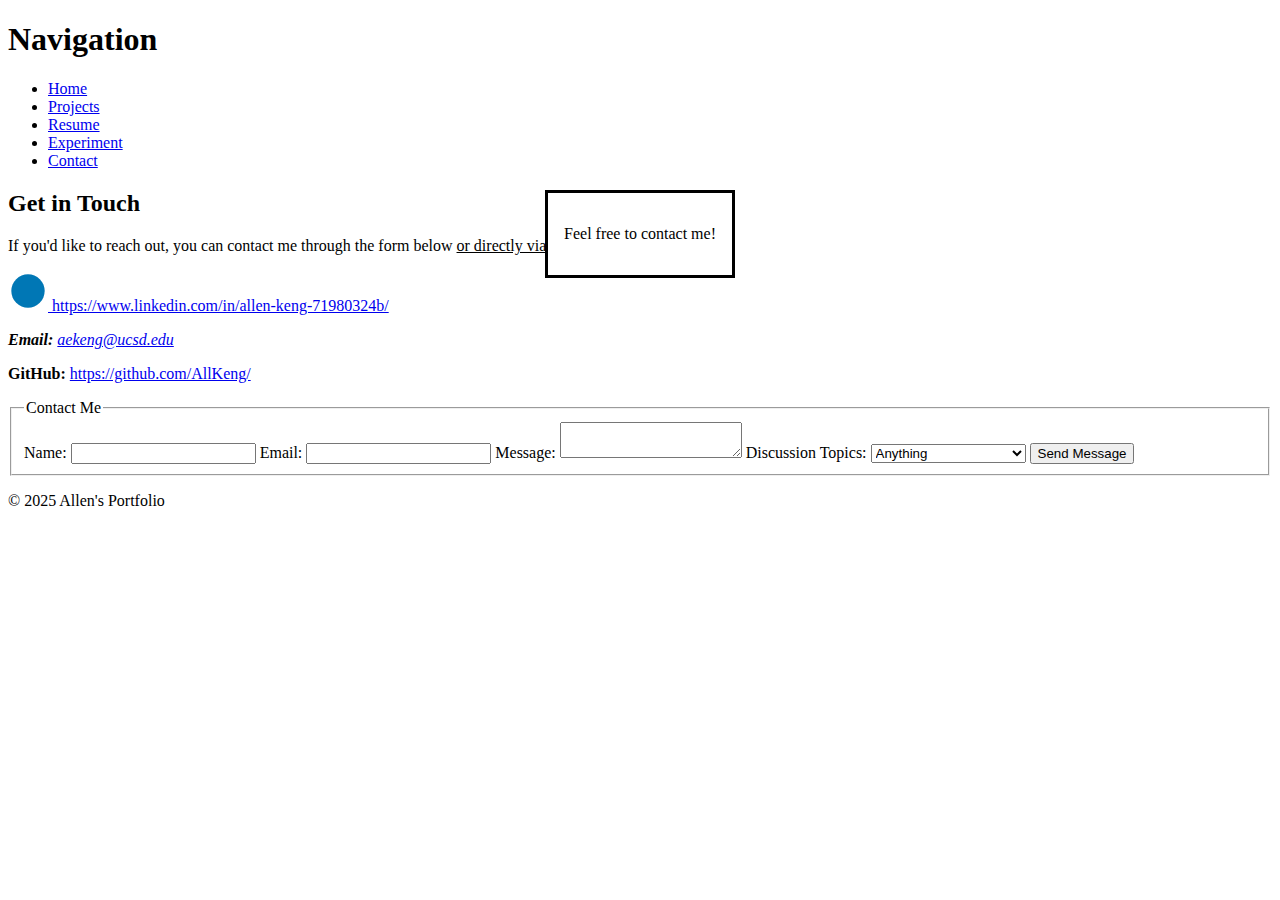
==== contact.html @ f2962da2 "Cloning the repo associated with my HW2 portfolio website" ====
<!DOCTYPE html>
<html lang="en">
<head>
    <meta charset="UTF-8">
    <meta name="viewport" content="width=device-width, initial-scale=1.0">
    <title>Allen's Website: Contact Me</title>
     <!-- Placeholder for the external CSS file -->
     <link rel="stylesheet" href="styles.css"> <!-- This file doesn't exist yet -->
</head>
<body>
    <header>
        <h1>Navigation</h1>
        <nav>
          <ul>
            <li><a href="index.html">Home</a></li>
            <li><a href="portfolio.html">Projects</a></li>
            <li><a href="info.html">Resume</a></li>
            <li><a href="labs.html">Experiment</a></li>
            <li><a href="contact.html">Contact</a></li>
          </ul>
        </nav>
      </header>

      <!-- Main Content -->
      <main>
        <section>
          <dialog open>
            <p>Feel free to contact me!</p>
          </dialog>
            <h2>Get in Touch</h2>
            <p>If you'd like to reach out, you can contact me through the form below <ins>or directly via email and LinkedIn:</ins></p>

            <!-- Div container holding inline circle SVG and text -->
            <div>
              <a href="https://www.linkedin.com/in/allen-keng-71980324b/" target="_blank">
                <svg xmlns="http://www.w3.org/2000/svg" width="40" height="40" fill="none" viewBox="0 0 24 24">
                  <!-- Circle SVG -->
                  <circle cx="12" cy="12" r="10" fill="#0077B5"/>
                </svg>
                <span>https://www.linkedin.com/in/allen-keng-71980324b/</span>
              </a>
            </div>
            
            <!-- Contact Details -->
            <address>
                <p><strong>Email:</strong> <a href="mailto:aekeng@ucsd.edu">aekeng@ucsd.edu</a></p>
            </address>

            <p><strong>GitHub:</strong> <a href="https://github.com/AllKeng/" target="_blank">https://github.com/AllKeng/</a></p>
            <form>
              <fieldset>
                  <legend>Contact Me </legend>
                  <label for="name">Name:</label>
                  <input type="text" id="name" name="name" required>

                  <label for="email">Email:</label>
                  <input type="email" id="email" name="email" required>

                  <label for="message">Message:</label>
                  <textarea id="message" name="message" required></textarea>

                  <label for="skills">Discussion Topics:</label>
                  <select id="skills">
                      <optgroup label="OpenEnded">
                          <option>Anything</option>
                          <option>Life</option>
                          <option>School Experiences</option>
                      </optgroup>
                      <optgroup label="Technical">
                          <option>Software</option>
                          <option>Hardware</option>
                      </optgroup>

                  </select>

                  <button type="submit">Send Message</button>
              </fieldset>
            </form>
        </section>
      </main>

      <!-- No JS -->
      <noscript>
        Your browser does not support JavaScript!
      </noscript>

      <!-- Footer -->
      <footer>
        <p>&copy; 2025 Allen's Portfolio</p>
      </footer>
</body>
</html>
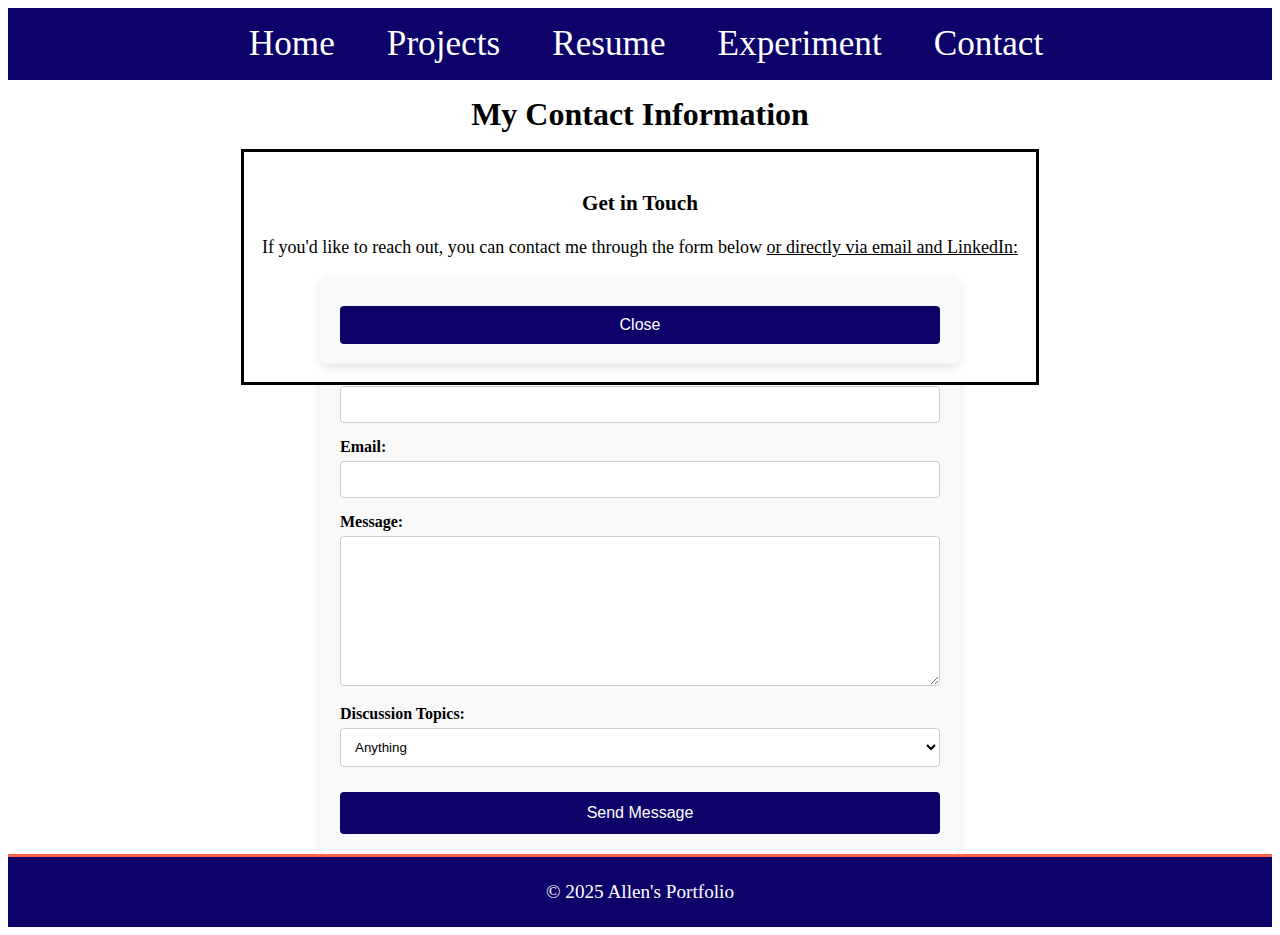
==== commit ec4bc679: "General CSS updates" ====
--- a/contact.html
+++ b/contact.html
@@ -5,33 +5,47 @@
     <meta name="viewport" content="width=device-width, initial-scale=1.0">
     <title>Allen's Website: Contact Me</title>
      <!-- Placeholder for the external CSS file -->
-     <link rel="stylesheet" href="styles.css"> <!-- This file doesn't exist yet -->
+     <link rel="stylesheet" href="css/styles.css"> 
 </head>
 <body>
-    <header>
-        <h1>Navigation</h1>
-        <nav>
-          <ul>
-            <li><a href="index.html">Home</a></li>
-            <li><a href="portfolio.html">Projects</a></li>
-            <li><a href="info.html">Resume</a></li>
-            <li><a href="labs.html">Experiment</a></li>
-            <li><a href="contact.html">Contact</a></li>
-          </ul>
-        </nav>
-      </header>
+  <header>
+      <nav>
+        <!-- Hidden checkbox for toggle functionality -->
+        <input type="checkbox" id="hamburger-toggle" class="hamburger-toggle">
+        <!-- Hamburger icon for small screens -->
+        <label for="hamburger-toggle" class="hamburger-menu" aria-label="Toggle Navigation">
+          <span></span>
+          <span></span>
+          <span></span>
+        </label>
+        <ul class="nav-links">
+          <li><a href="index.html">Home</a></li>
+          <li><a href="portfolio.html">Projects</a></li>
+          <li><a href="info.html">Resume</a></li>
+          <li><a href="labs.html">Experiment</a></li>
+          <li><a href="contact.html">Contact</a></li>
+        </ul>
+      </nav>
+    </header>
 
       <!-- Main Content -->
       <main>
         <section>
-          <dialog open>
-            <p>Feel free to contact me!</p>
+          <h2> My Contact Information</h2>
+          <dialog open id="contact-dialog">
+            <h3>Get in Touch</h3>
+            <p>If you'd like to reach out, you can contact me through the form below 
+              <ins>or directly via email and LinkedIn:</ins>
+            </p>
+            
+            <!-- Close button within a form -->
+            <form method="dialog">
+              <button type="submit">Close</button>
+            </form>
           </dialog>
-            <h2>Get in Touch</h2>
-            <p>If you'd like to reach out, you can contact me through the form below <ins>or directly via email and LinkedIn:</ins></p>
-
-            <!-- Div container holding inline circle SVG and text -->
-            <div>
+          <section class="contact-methods">
+            <!-- LinkedIn Contact -->
+            <div class="contact-item">
               <a href="https://www.linkedin.com/in/allen-keng-71980324b/" target="_blank">
                 <svg xmlns="http://www.w3.org/2000/svg" width="40" height="40" fill="none" viewBox="0 0 24 24">
                   <!-- Circle SVG -->
@@ -40,14 +54,17 @@
                 <span>https://www.linkedin.com/in/allen-keng-71980324b/</span>
               </a>
             </div>
-            
-            <!-- Contact Details -->
-            <address>
-                <p><strong>Email:</strong> <a href="mailto:aekeng@ucsd.edu">aekeng@ucsd.edu</a></p>
+          
+            <!-- Email Contact -->
+            <address class="contact-item">
+              <p><strong>Email:</strong> <a href="mailto:aekeng@ucsd.edu">aekeng@ucsd.edu</a></p>
             </address>
-
-            <p><strong>GitHub:</strong> <a href="https://github.com/AllKeng/" target="_blank">https://github.com/AllKeng/</a></p>
-            <form>
+          
+            <!-- GitHub Contact -->
+            <p class="contact-item"><strong>GitHub:</strong> <a href="https://github.com/AllKeng/" target="_blank">https://github.com/AllKeng/</a></p>
+          </section>
+          
+            <form action="/message" method="get">
               <fieldset>
                   <legend>Contact Me </legend>
                   <label for="name">Name:</label>
--- a/css/styles.css
+++ b/css/styles.css
@@ -0,0 +1,524 @@
+
+/* Define CSS variable at the top of the stylesheet */
+:root {
+    --primary-color: #0c0269; /* The variable name and its value */
+    --text-emphasis: #ff6347;
+}
+
+/* Base Styles (Desktop & Laptop) */
+header > nav {
+    display: flex;
+    justify-content: center;
+    align-items: center;
+    padding: 1rem 3rem;
+    background: var(--primary-color);
+    color: white;
+  }
+  
+  
+  .nav-links {
+    display: flex;
+    list-style: none;
+    margin: 0;
+    padding: 0;
+  }
+  
+  .nav-links li {
+    margin-right: 20px;
+  }
+
+  
+  /* Hamburger menu styles */
+  .hamburger-menu {
+    display: none;
+    flex-direction: column;
+    justify-content: space-around;
+    align-items: center;
+    width: 30px;
+    height: 25px;
+    background: transparent;
+    border: none;
+    cursor: pointer;
+  }
+  
+  .hamburger-menu span {
+    width: 25px;
+    height: 3px;
+    background-color: var(--text-emphasis);
+    border-radius: 5px;
+  }
+  
+  /* Hide checkbox (but keep it functional) */
+  .hamburger-toggle {
+    display: none;
+  }
+  
+  /* Media Query for screens less than 400px */
+  @media (max-width: 400px) {
+    .nav-links a {
+        text-decoration: none;
+        color: #333;
+        font-size: 1.4rem;
+      }
+    /* Hide the regular navigation links on small screens */
+    .nav-links {
+      display: none;
+      width: 100%;
+      background-color: #fff;
+      position: absolute;
+      top: 60px; /* Adjust based on header height */
+      left: 0;
+      padding: 10px 0;
+      box-shadow: 0 4px 6px rgba(0, 0, 0, 0.1);
+    }
+  
+    /* Show the hamburger menu */
+    .hamburger-menu {
+      display: flex;
+    }
+  
+    /* Show the menu when the checkbox is checked */
+    .hamburger-toggle:checked + .hamburger-menu + .nav-links {
+      display: block;
+    }
+  }
+
+  
+nav ul {
+    display: flex;
+    list-style: none;
+    padding: 0;
+    margin: 0;
+}
+
+nav ul li {
+    margin: 0 2rem;
+}
+
+nav ul li a {
+    text-decoration: none;
+    color: white;
+    font-size: 2.2rem;
+}
+
+/* Responsive Adjustments */
+@media (max-width: 768px) {
+header {
+    flex-direction: column;
+    align-items: center;
+    text-align: center;
+}
+
+nav ul {
+    flex-direction: column;
+}
+
+nav ul li {
+    margin: 0.5rem 0;
+}
+}
+
+.about-content {
+    display: flex;
+    align-items: center; /* Centers vertically */
+    gap: 3rem; /* Space between the image and text */
+}
+
+.headshot {
+    margin: 0rem 2rem;
+    width: 100%;         /* Ensures responsiveness */
+    max-width: 250px;    /* Prevents the image from being too large */
+    height: auto;        /* Maintains aspect ratio */
+}
+.about-text {
+    font-size: 1.4rem; /* Larger text */
+    line-height: 1.4; /* More space between lines */
+    letter-spacing: 0.5px; /* Slight spacing for better readability */
+    color: #333; /* Darker color for contrast */
+    font-family: sans-serif; /* Choose a clean, modern font */
+    text-align: center; /* Center the text */
+    margin: 20px 0; /* Add spacing around the text */
+}
+
+.about-text em {
+    font-style: italic; /* Italicize the emphasized text */
+    font-weight: bold; /* Bold for extra emphasis */
+    color: var(--text-emphasis); /* A cool color for emphasis */
+}
+
+
+.sidebar {
+    background-color: #f4f4f4; /* Light background color */
+    padding: 1.5rem; /* Adequate padding for readability */
+    margin: 1rem 1rem; /* Margin to separate from other content */
+    border-radius: 8px; /* Rounded corners for a softer look */
+    box-shadow: 0 2px 5px rgba(0, 0, 0, 0.1); /* Subtle shadow for depth */
+    font-family: 'Arial', sans-serif; /* Choose a readable, modern font */
+    color: #333; /* Dark text color for contrast */
+    max-width: 300px; /* Maximum width for the sidebar */
+    flex-shrink: 0; /* Prevents shrinking in a flex layout */
+}
+  
+/* Heading styles for emphasis */
+.sidebar h3 {
+    font-size: 1.5rem;
+    font-weight: bold;
+    color: #333; /* Dark color for the heading */
+    margin-bottom: 0.5rem; /* Space below the heading */
+}
+  
+  /* Paragraph styling */
+.sidebar p {
+    font-size: 1rem; /* Normal font size */
+    line-height: 1.5; /* Adequate line spacing for readability */
+    margin-bottom: 1rem; /* Space below the paragraph */
+}
+  
+.about-section {
+    font-family: 'Arial', sans-serif; /* Clean and modern font */
+    background-color: #fafafa; /* Light background for the section */
+    padding: 2rem; /* Generous padding around content */
+    border-radius: 8px; /* Rounded corners for a softer look */
+    box-shadow: 0 4px 10px rgba(0, 0, 0, 0.1); /* Subtle shadow for depth */
+    margin: 2rem 0; /* Space between sections */
+}
+  
+
+  
+.about-section details {
+    background-color: #fff; /* White background for the details */
+    border-radius: 5px; /* Rounded corners for each details element */
+    padding: 1rem; /* Padding inside the details */
+    margin-bottom: 1rem; /* Space between each details block */
+    box-shadow: 0 2px 5px rgba(0, 0, 0, 0.1); /* Subtle shadow for depth */
+}
+  
+.about-section details summary {
+    font-size: 1.3rem; /* Bigger font size for the summary */
+    font-weight: bold;
+    cursor: pointer; /* Make the summary clickable */
+    color: #333; /* Dark color for the summary */
+}
+  
+.about-section details p {
+    font-size: 1rem; /* Normal font size for the paragraph */
+    line-height: 1.6; /* Increased line height for readability */
+    color: #555; /* Lighter text for paragraph */
+}
+  
+.about-section details[open] summary {
+    color: var(--text-emphasis); /* Change color when details is open */
+}
+  
+.about-section details[open] p {
+    margin-top: 1rem; /* Add some space when paragraph appears */
+}
+  
+h2 {
+    text-align: center;           /* Centers the text horizontally */
+    font-size: 2rem;              /* Makes the font larger for emphasis */
+    font-weight: bold;            /* Makes the text bold */
+    margin: 0 0;               /* Adds space above and below the heading */
+    padding: 1rem;                /* Adds padding for extra spacing */
+}
+hgroup > h3 {
+    text-align: center;           /* Centers the text horizontally */
+    font-size: 1.5rem;              /* Makes the font larger for emphasis */
+    margin: 0 0;
+    font-weight: normal;
+}
+
+footer p {
+    background-color: var(--primary-color); /* Dark background for the footer */
+    color: #fff; /* White text for contrast */
+    padding: 1.5rem 0; /* Vertical padding for spacing */
+    text-align: center; /* Center the text */
+    font-size: 1.2rem; /* Larger font size for readability */
+    border-top: 3px solid var(--text-emphasis); /* Optional: add a thin border to separate from content */
+    margin-top: 2rem; /* Space between footer and the content above */
+    margin: 0; /* Remove default margin */
+}
+img, video {
+    margin: 0 auto;
+    display: block;
+    max-width: 100%;      /* Ensures the image doesn't overflow the container */
+    height: auto;         /* Maintains the aspect ratio of the image */
+}
+
+dl {
+    position: sticky;            /* Allows it to be placed at the bottom of the section */
+    background-color: #fef8c2;     /* Light yellow background to simulate a sticky note */
+    padding: 1rem;                 /* Padding for the sticky note content */
+    box-shadow: 4px 4px 12px rgba(0, 0, 0, 0.1);  /* Adds a subtle shadow */
+    border-radius: 8px;            /* Rounded corners for the sticky note */
+    max-width: 300px;              /* Limits the width of the sticky note */
+    width: 100%;                   /* Makes the sticky note width responsive */
+    margin: 0 auto;                /* Centers the sticky note horizontally */
+  }
+  
+  dt {
+    font-weight: bold;
+    font-size: 1.1rem;
+    margin-top: 1rem;
+  }
+  
+  dd {
+    margin-left: 1.5rem;
+    margin-bottom: 1rem;
+    font-style: italic;
+  }
+/* Optional: For smaller screen adjustments (e.g., stack vertically on phones) */
+@media (max-width: 768px) {
+    .about-content {
+        flex-direction: column;
+        align-items: center; /* Centers the image and text when stacked */
+        gap: 1.2rem;
+    }
+
+    .headshot {
+        max-width: 220px;  /* Smaller size on mobile */
+        margin: 0rem 1rem;
+    }
+
+    .sidebar {
+        max-width: 100%; /* Full width on smaller screens */
+        margin: 0rem; /* Adjust margin for smaller devices */
+        padding: 0.75rem;
+    }
+    .about-section {
+        padding: 1.5rem; /* Slightly smaller padding on smaller screens */
+    }
+    
+    .about-section h3 {
+        font-size: 1.5rem; /* Slightly smaller heading on smaller screens */
+    }
+    
+    .about-section blockquote {
+        font-size: 1rem; /* Smaller quote text */
+    }
+    
+    .about-section details summary {
+        font-size: 1.2rem; /* Smaller font for the summary */
+    }
+    
+    footer p {
+        font-size: 1rem; /* Smaller font size on mobile devices */
+        padding: 1rem 0; /* Less padding on mobile */
+    }
+}
+ol {
+    font-size: large;
+  }
+/* Table Styles */
+table {
+    width: 100%;
+    border-collapse: collapse;
+    margin-top: 1.5rem;
+}
+  
+th, td {
+    padding: 12px;
+    text-align: left;
+    border-bottom: 1px solid #ddd;
+    font-size: 1.2rem;
+}
+  
+th {
+    background-color: #f7f7f7;
+    color: var(--primary-color, #2c3e50);
+    font-weight: bold;
+}
+  
+td {
+    background-color: #f9f9f9;
+}
+  
+caption {
+    font-size: 1.5rem;
+    font-weight: bold;
+    margin-bottom: 1rem;
+}
+  
+colgroup col:nth-child(1) {
+    width: 17%;
+}
+  
+colgroup col:nth-child(2) {
+    width: 80%;
+}
+  
+.resume {
+    display: block;          /* Makes <a> a block element */
+    text-align: center;      /* Centers the inline content (the button) */
+}
+
+.resume button {
+    display: inline-block;   /* Makes the button inline-block so it can be centered */
+    margin: 1rem auto;          /* This centers the button horizontally */
+    padding: 10px 20px;      /* Optional: for better button appearance */
+    font-size: 16px;         /* Optional: to adjust the font size */
+}
+
+dialog {
+    text-align: center;      /* Centers the inline content (the button) */
+    margin: 0rem auto;          /* This centers the button horizontally */
+    font-size: large;
+}
+
+dialog button {
+    padding: 10px 10px;      /* Optional: for better button appearance */
+}
+
+p > strong {
+    font-size: 1.2rem;
+}
+
+fieldset {
+    margin: 2rem 2rem;
+    padding: 1rem 1rem;
+}
+
+/* Form container */
+form {
+    max-width: 600px;
+    margin: 0 auto;
+    padding: 20px;
+    background-color: #f9f9f9;
+    border-radius: 8px;
+    box-shadow: 0 4px 10px rgba(0, 0, 0, 0.1);
+  }
+  
+  fieldset {
+    border: none;
+    padding: 0;
+    margin: 0;
+  }
+  
+  legend {
+    font-size: 1.5rem;
+    font-weight: bold;
+    color: var(--primary-color);
+    margin-bottom: 20px;
+    text-align: center;
+  }
+  
+  label {
+    display: block;
+    font-size: 1rem;
+    margin-bottom: 5px;
+    font-weight: 600;
+  }
+  
+  input, textarea, select {
+    width: 100%;
+    padding: 10px;
+    margin-bottom: 15px;
+    border: 1px solid #ccc;
+    border-radius: 4px;
+    box-sizing: border-box;
+  }
+  
+  input:focus, textarea:focus, select:focus {
+    outline: none;
+    border-color: var(--primary-color);
+    box-shadow: 0 0 5px rgba(0, 0, 0, 0.1);
+  }
+  
+  textarea {
+    resize: vertical;
+    min-height: 150px;
+  }
+  
+  button {
+    background-color: var(--primary-color);
+    color: white;
+    font-size: 1rem;
+    padding: 12px 20px;
+    border: none;
+    border-radius: 4px;
+    cursor: pointer;
+    display: block;
+    width: 100%;
+    margin-top: 10px;
+  }
+  
+  button:hover {
+    background-color: #333;
+  }
+  
+  select {
+    background-color: #fff;
+  }
+  
+  /* Responsive styling for mobile */
+  @media (max-width: 600px) {
+    form {
+      padding: 15px;
+    }
+  
+    label {
+      font-size: 0.9rem;
+    }
+  
+    input, textarea, select {
+      font-size: 1rem;
+    }
+  }
+  
+.contact-methods {
+    font-size: 1.2rem;
+    margin: 0 auto;
+    text-align: center;
+}
+
+/* CUSTOM ELEMENT */
+fancy-card {
+    display: block;
+    border: 2px solid currentColor;
+    padding: 1.5rem;
+    border-radius: 8px;
+    max-width: 300px;
+    margin: 1rem auto;
+    background: #f9f9f9;
+    box-shadow: 2px 2px 10px rgba(0, 0, 0, 0.1);
+}
+
+fancy-card header {
+    font-size: 1.5rem;
+    font-weight: bold;
+    margin-bottom: 0.5rem;
+    text-align: center;
+}
+
+fancy-card ul {
+    font-size: 1.3rem;
+    line-height: 1.5;
+    text-align: center;
+    list-style-position: inside;
+}
+
+fancy-card footer {
+    margin-top: 1rem;
+    text-align: center;
+    font-size: 0.9rem;
+    font-style: italic;
+    color: var(--text-emphasis);
+}
+/* Mobile-friendly layout */
+@media (max-width: 768px) {
+    fancy-card {
+        max-width: 95vw;
+        padding: 5vh 6vw;
+    }
+    fancy-card p {
+        max-width: 90%;
+    }
+}
+
+/* Larger screen optimizations */
+@media (min-width: 1024px) {
+    fancy-card {
+        max-width: 50vw;
+        padding: 4vh 5vw;
+    }
+}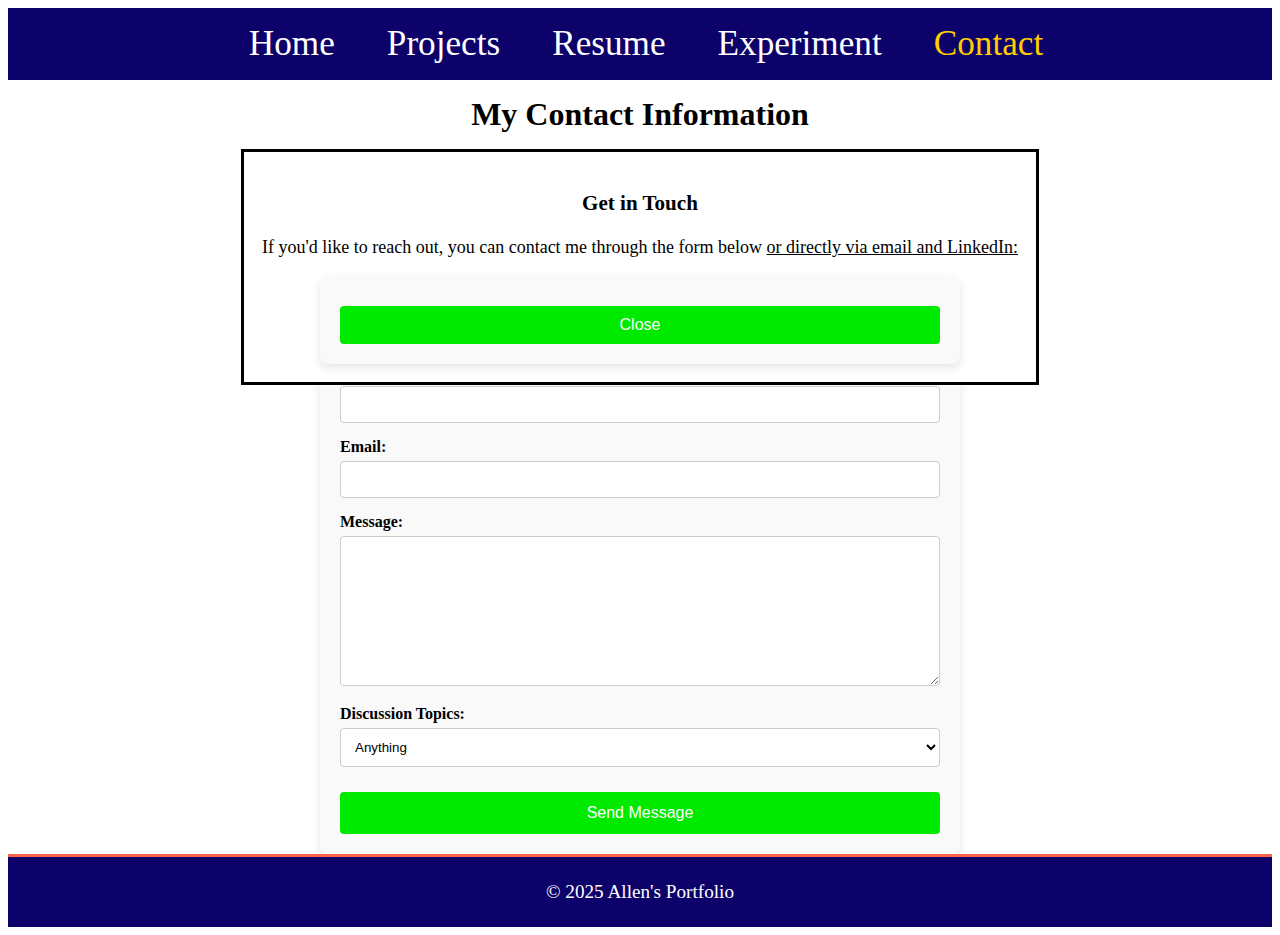
==== commit 4d2cf8e8: "fallbacks and custom added. usage of wider gamut color." ====
--- a/contact.html
+++ b/contact.html
@@ -23,7 +23,7 @@
           <li><a href="portfolio.html">Projects</a></li>
           <li><a href="info.html">Resume</a></li>
           <li><a href="labs.html">Experiment</a></li>
-          <li><a href="contact.html">Contact</a></li>
+          <li><a href="contact.html" style="color: #FFCC00">Contact</a></li>
         </ul>
       </nav>
     </header>
@@ -43,9 +43,8 @@
               <button type="submit">Close</button>
             </form>
           </dialog>
-          <section class="contact-methods">
+          <div class="contact-methods">
             <!-- LinkedIn Contact -->
-            <div class="contact-item">
               <a href="https://www.linkedin.com/in/allen-keng-71980324b/" target="_blank">
                 <svg xmlns="http://www.w3.org/2000/svg" width="40" height="40" fill="none" viewBox="0 0 24 24">
                   <!-- Circle SVG -->
@@ -53,7 +52,6 @@
                 </svg>
                 <span>https://www.linkedin.com/in/allen-keng-71980324b/</span>
               </a>
-            </div>
           
             <!-- Email Contact -->
             <address class="contact-item">
@@ -62,7 +60,7 @@
           
             <!-- GitHub Contact -->
             <p class="contact-item"><strong>GitHub:</strong> <a href="https://github.com/AllKeng/" target="_blank">https://github.com/AllKeng/</a></p>
-          </section>
+          </div>
           
             <form action="/message" method="get">
               <fieldset>
--- a/css/styles.css
+++ b/css/styles.css
@@ -1,8 +1,10 @@
 
 /* Define CSS variable at the top of the stylesheet */
 :root {
-    --primary-color: #0c0269; /* The variable name and its value */
+    --primary-color: #0c0269; 
     --text-emphasis: #ff6347;
+    --button-color: color(display-p3 0.1 0.9 0.1); /* A cool, vibrant green */
+    --mix-color: color(display-p3 0.9 0.3 0.9); 
 }
 
 /* Base Styles (Desktop & Laptop) */
@@ -11,7 +13,7 @@
     justify-content: center;
     align-items: center;
     padding: 1rem 3rem;
-    background: var(--primary-color);
+    background: var(--primary-color, darkblue);
     color: white;
   }
   
@@ -42,9 +44,9 @@
   }
   
   .hamburger-menu span {
-    width: 25px;
-    height: 3px;
-    background-color: var(--text-emphasis);
+    width: 40px;
+    height: 4px;
+    background-color: color-mix(in srgb, var(--button-color) 60%, var(--mix-color) 85%); /* Silvery */
     border-radius: 5px;
   }
   
@@ -52,9 +54,11 @@
   .hamburger-toggle {
     display: none;
   }
-  
-  /* Media Query for screens less than 400px */
-  @media (max-width: 400px) {
+
+
+  
+  /* Media Query for screens less than 480px */
+  @media (max-width: 480px) {
     .nav-links a {
         text-decoration: none;
         color: #333;
@@ -103,25 +107,25 @@
 
 /* Responsive Adjustments */
 @media (max-width: 768px) {
-header {
-    flex-direction: column;
-    align-items: center;
-    text-align: center;
-}
-
-nav ul {
-    flex-direction: column;
-}
-
-nav ul li {
-    margin: 0.5rem 0;
-}
+    header {
+        flex-direction: column;
+        align-items: center;
+        text-align: center;
+    }
+
+    nav ul {
+        flex-direction: column;
+    }
+
+    nav ul li {
+        margin: 0.5rem 0;
+    }
 }
 
 .about-content {
-    display: flex;
+    display: grid;
+    grid-template-columns: 0.8fr 1.6fr 1fr;  /* Two columns for text and image */
     align-items: center; /* Centers vertically */
-    gap: 3rem; /* Space between the image and text */
 }
 
 .headshot {
@@ -135,15 +139,15 @@
     line-height: 1.4; /* More space between lines */
     letter-spacing: 0.5px; /* Slight spacing for better readability */
     color: #333; /* Darker color for contrast */
-    font-family: sans-serif; /* Choose a clean, modern font */
-    text-align: center; /* Center the text */
+    font-family: 'Roboto', 'Open Sans', Arial, sans-serif;
+    text-align: left; /* Center the text */
     margin: 20px 0; /* Add spacing around the text */
 }
 
 .about-text em {
     font-style: italic; /* Italicize the emphasized text */
     font-weight: bold; /* Bold for extra emphasis */
-    color: var(--text-emphasis); /* A cool color for emphasis */
+    color: var(--text-emphasis,coral); /* A cool color for emphasis */
 }
 
 
@@ -174,6 +178,21 @@
     margin-bottom: 1rem; /* Space below the paragraph */
 }
   
+@keyframes fadeIn {
+    from {
+      opacity: 0;
+      transform: translateY(10px);
+    }
+    to {
+      opacity: 1;
+      transform: translateY(0);
+    }
+}
+  
+section {
+    animation: fadeIn 0.6s ease-out;
+}
+
 .about-section {
     font-family: 'Arial', sans-serif; /* Clean and modern font */
     background-color: #fafafa; /* Light background for the section */
@@ -207,7 +226,7 @@
 }
   
 .about-section details[open] summary {
-    color: var(--text-emphasis); /* Change color when details is open */
+    color: var(--text-emphasis,coral); /* Change color when details is open */
 }
   
 .about-section details[open] p {
@@ -221,7 +240,7 @@
     margin: 0 0;               /* Adds space above and below the heading */
     padding: 1rem;                /* Adds padding for extra spacing */
 }
-hgroup > h3 {
+hgroup > p {
     text-align: center;           /* Centers the text horizontally */
     font-size: 1.5rem;              /* Makes the font larger for emphasis */
     margin: 0 0;
@@ -229,12 +248,12 @@
 }
 
 footer p {
-    background-color: var(--primary-color); /* Dark background for the footer */
+    background-color: var(--primary-color, ); /* Dark background for the footer */
     color: #fff; /* White text for contrast */
     padding: 1.5rem 0; /* Vertical padding for spacing */
     text-align: center; /* Center the text */
     font-size: 1.2rem; /* Larger font size for readability */
-    border-top: 3px solid var(--text-emphasis); /* Optional: add a thin border to separate from content */
+    border-top: 3px solid var(--text-emphasis,coral); /* Optional: add a thin border to separate from content */
     margin-top: 2rem; /* Space between footer and the content above */
     margin: 0; /* Remove default margin */
 }
@@ -289,6 +308,12 @@
         padding: 1.5rem; /* Slightly smaller padding on smaller screens */
     }
     
+    .about-content {
+        display: flex;
+        align-items: center; /* Centers vertically */
+        gap: 3rem; /* Space between the image and text */
+    }
+    
     .about-section h3 {
         font-size: 1.5rem; /* Slightly smaller heading on smaller screens */
     }
@@ -348,15 +373,17 @@
 }
   
 .resume {
-    display: block;          /* Makes <a> a block element */
-    text-align: center;      /* Centers the inline content (the button) */
-}
-
-.resume button {
-    display: inline-block;   /* Makes the button inline-block so it can be centered */
-    margin: 1rem auto;          /* This centers the button horizontally */
-    padding: 10px 20px;      /* Optional: for better button appearance */
-    font-size: 16px;         /* Optional: to adjust the font size */
+  display: inline-block;
+  padding: 10px 20px;
+  background-color: #0077B5;
+  color: white;
+  text-decoration: none;
+  font-size: 1rem;
+  border-radius: 5px;
+  text-align: center;
+  margin: 1rem auto;
+  position: sticky;
+  left: 45%;
 }
 
 dialog {
@@ -386,51 +413,51 @@
     background-color: #f9f9f9;
     border-radius: 8px;
     box-shadow: 0 4px 10px rgba(0, 0, 0, 0.1);
-  }
-  
-  fieldset {
+}
+  
+fieldset {
     border: none;
     padding: 0;
     margin: 0;
-  }
-  
-  legend {
+}
+  
+legend {
     font-size: 1.5rem;
     font-weight: bold;
-    color: var(--primary-color);
+    color: var(--primary-color, );
     margin-bottom: 20px;
     text-align: center;
-  }
-  
-  label {
+}
+  
+label {
     display: block;
     font-size: 1rem;
     margin-bottom: 5px;
     font-weight: 600;
-  }
-  
-  input, textarea, select {
+}
+  
+input, textarea, select {
     width: 100%;
     padding: 10px;
     margin-bottom: 15px;
     border: 1px solid #ccc;
     border-radius: 4px;
     box-sizing: border-box;
-  }
-  
-  input:focus, textarea:focus, select:focus {
+}
+  
+input:focus, textarea:focus, select:focus {
     outline: none;
-    border-color: var(--primary-color);
+    border-color: var(--primary-color, darkblue);
     box-shadow: 0 0 5px rgba(0, 0, 0, 0.1);
-  }
-  
-  textarea {
+}
+  
+textarea {
     resize: vertical;
     min-height: 150px;
-  }
-  
-  button {
-    background-color: var(--primary-color);
+}
+  
+button {
+    background-color: var(--button-color, blue);
     color: white;
     font-size: 1rem;
     padding: 12px 20px;
@@ -440,18 +467,45 @@
     display: block;
     width: 100%;
     margin-top: 10px;
-  }
-  
-  button:hover {
+    transition: color 0.3s ease-in-out;
+}
+  
+button:hover {
     background-color: #333;
-  }
-  
-  select {
+}
+  
+select {
     background-color: #fff;
-  }
-  
+}
+
+.nav-links li:has(a[href="index.html"]:hover),
+.nav-links li:has(a[href="index.html"]:focus) {
+    transform: scale(1.2);
+}
+  
+.nav-links li:has(a[href="portfolio.html"]:hover),
+.nav-links li:has(a[href="portfolio.html"]:focus) {
+    transform: scale(1.2);
+}
+  
+.nav-links li:has(a[href="info.html"]:hover),
+.nav-links li:has(a[href="info.html"]:focus) {
+    transform: scale(1.2);
+}
+  
+.nav-links li:has(a[href="labs.html"]:hover),
+.nav-links li:has(a[href="labs.html"]:focus) {
+    transform: scale(1.2);
+}
+  
+.nav-links li:has(a[href="contact.html"]:hover),
+.nav-links li:has(a[href="contact.html"]:focus) {
+    transform: scale(1.2);
+}
+  
+
   /* Responsive styling for mobile */
-  @media (max-width: 600px) {
+  @media (max-width: 480px) {
     form {
       padding: 15px;
     }
@@ -463,6 +517,9 @@
     input, textarea, select {
       font-size: 1rem;
     }
+    .resume {
+        left: 15%;
+      }
   }
   
 .contact-methods {
@@ -473,6 +530,7 @@
 
 /* CUSTOM ELEMENT */
 fancy-card {
+    animation: fadeIn 1.0s ease-out;
     display: block;
     border: 2px solid currentColor;
     padding: 1.5rem;
@@ -502,7 +560,7 @@
     text-align: center;
     font-size: 0.9rem;
     font-style: italic;
-    color: var(--text-emphasis);
+    color: var(--text-emphasis, magenta);
 }
 /* Mobile-friendly layout */
 @media (max-width: 768px) {
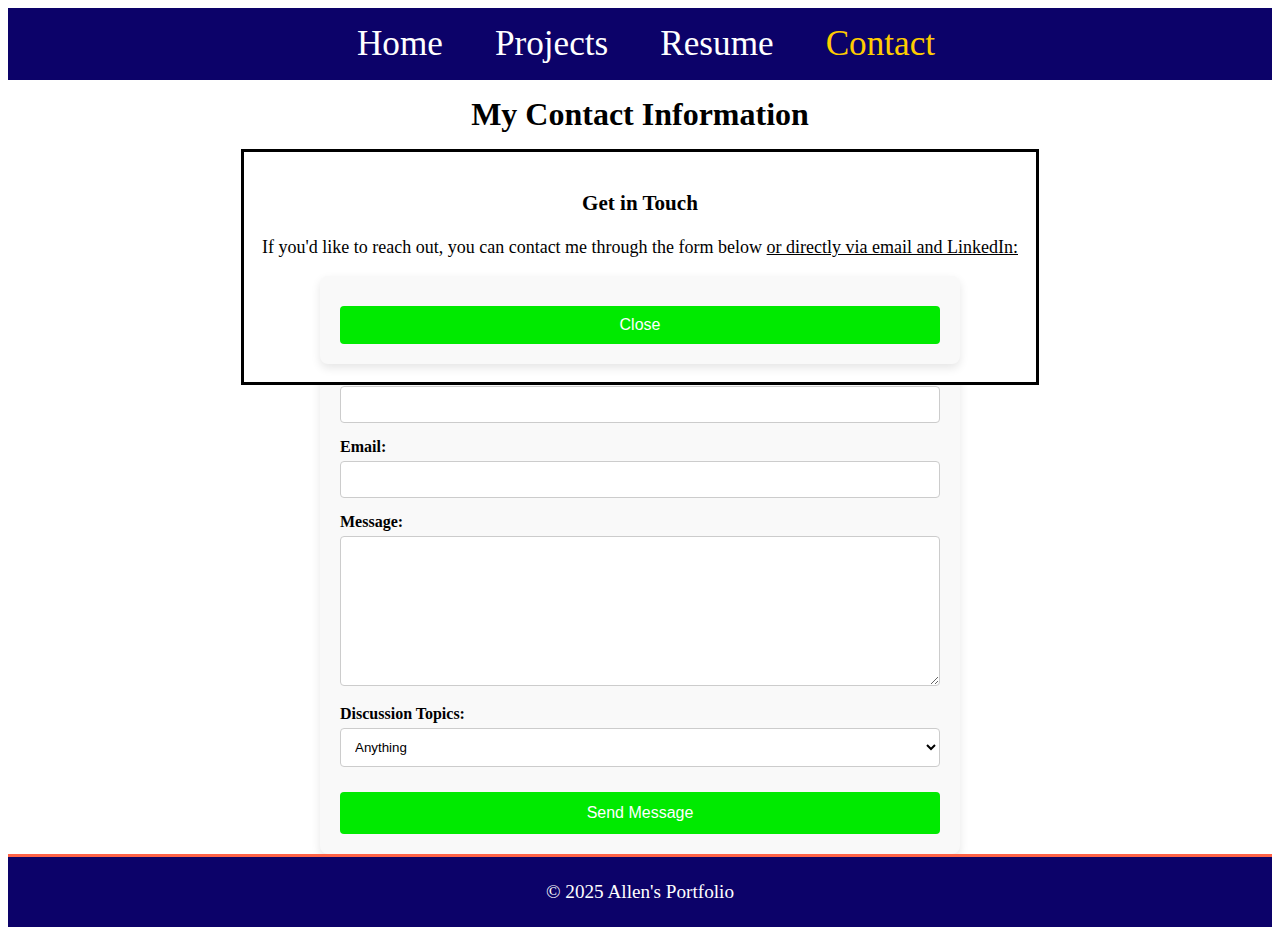
==== commit 790afe46: "Removed references to experiment as outside HW2 scope." ====
--- a/contact.html
+++ b/contact.html
@@ -22,7 +22,6 @@
           <li><a href="index.html">Home</a></li>
           <li><a href="portfolio.html">Projects</a></li>
           <li><a href="info.html">Resume</a></li>
-          <li><a href="labs.html">Experiment</a></li>
           <li><a href="contact.html" style="color: #FFCC00">Contact</a></li>
         </ul>
       </nav>
